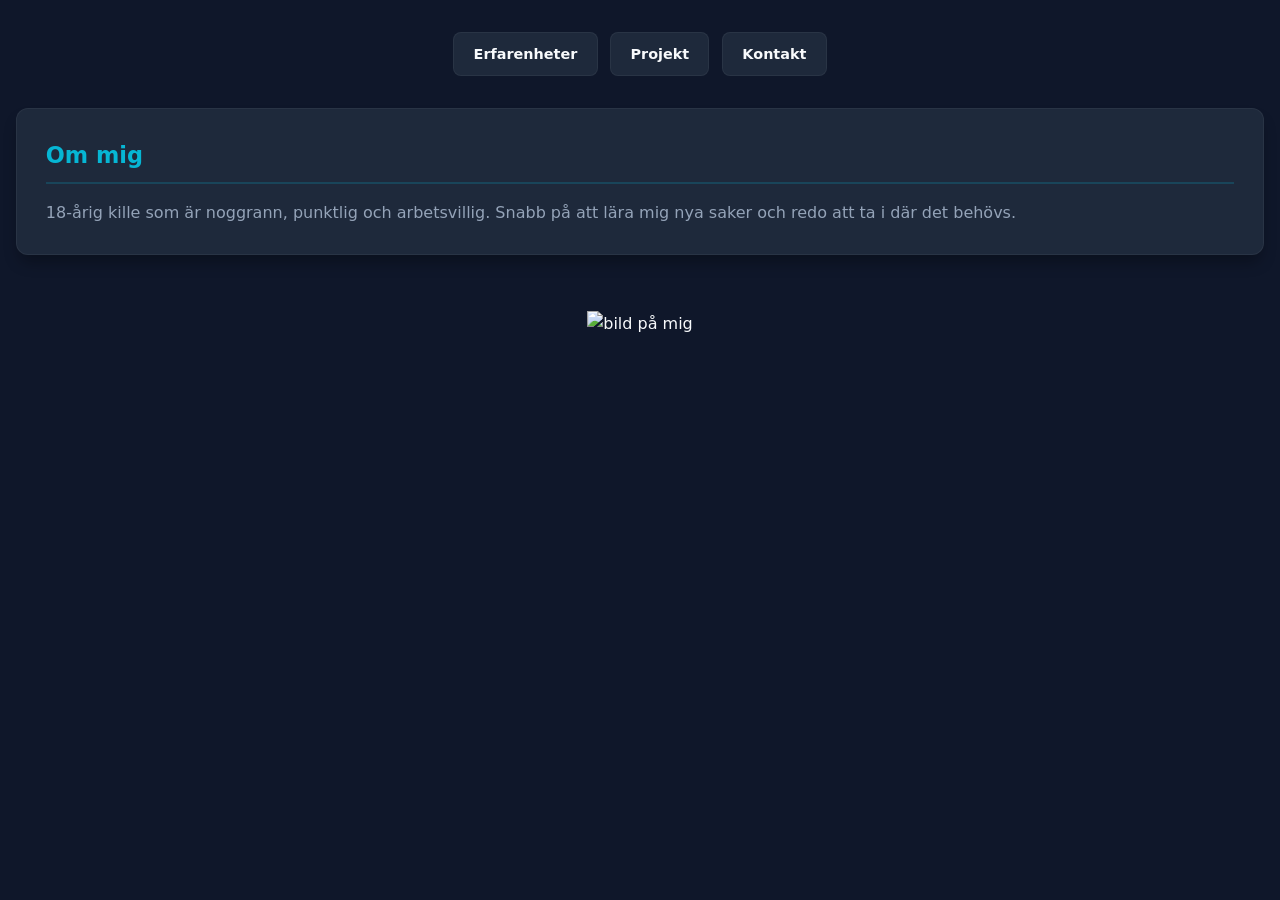
==== About.html @ 29f2b47a "ver 1" ====
<!DOCTYPE html>
<html lang="en">
<head>
    <meta charset="UTF-8">
    <meta name="viewport" content="width=device-width, initial-scale=1.0">
    <title>Document</title>
    <link rel="stylesheet" href="style.css">
</head>
<body>
    <nav aria-label="Huvudmeny">  
        <a href="Experience.html">Erfarenheter</a>
        <a href="projects.html">Projekt</a>
        <a href="Kontakt.html">Kontakt</a>
    </nav>
    <section id="about" class="card">
        <h2>Om mig</h2>
        <p>
            18-årig kille som är noggrann, punktlig och arbetsvillig. Snabb på att lära mig nya saker och redo att ta i där det behövs.
        </p>
    </section>
    <footer>
        <img src="https://encrypted-tbn0.gstatic.com/images?q=tbn:ANd9GcSdWD_nlyW0B6y4Y80ejF0lXWvdznfrvufD2nyKp3Xp0Q&s=10" alt="bild på mig">
    </footer>
</body>
</html>
---- style.css ----
:root {
    --bg-color: #0f172a;       
    --card-bg: #1e293b;        
    --text-primary: #f8fafc;   
    --text-secondary: #94a3b8; 
    --accent: #06b6d4;         
    --accent-hover: #22d3ee;   
}

* {
    box-sizing: border-box;
}

body {
    background-color: var(--bg-color);
    color: var(--text-primary);
    font-family: 'Segoe UI', system-ui, -apple-system, sans-serif;
    padding: 2rem 1rem;
    margin: 0;
    line-height: 1.6;
}

#container {
    max-width: 600px;
    margin: 0 auto;
}


header {
    text-align: center;
    margin-bottom: 2rem;
}

header h1 {
    font-size: 2.2rem;
    margin-bottom: 0.3rem;
    color: var(--text-primary);
    letter-spacing: -0.5px;
}

.subtitle {
    color: var(--accent);
    font-weight: 500;
    font-size: 1.1rem;
    margin: 0;
}


nav {
    display: flex;
    justify-content: center;
    gap: 0.8rem;
    flex-wrap: wrap;
    margin-bottom: 2rem;
}

nav a {
    text-decoration: none;
    color: var(--text-primary);
    background-color: var(--card-bg);
    padding: 0.6rem 1.2rem;
    border-radius: 8px;
    font-size: 0.9rem;
    font-weight: 600;
    border: 1px solid rgba(255, 255, 255, 0.05);
    transition: all 0.2s ease;
}

nav a:hover {
    background-color: var(--accent);
    color: #0f172a;
    transform: translateY(-2px);
    box-shadow: 0 4px 12px rgba(6, 182, 212, 0.3);
}


.card {
    background-color: var(--card-bg);
    padding: 1.8rem;
    margin-bottom: 1.5rem;
    border-radius: 12px;
    border: 1px solid rgba(255, 255, 255, 0.05);
    box-shadow: 0 10px 15px -3px rgba(0, 0, 0, 0.3);
}

.card h2 {
    color: var(--accent);
    margin-top: 0;
    margin-bottom: 1rem;
    font-size: 1.4rem;
    text-align: left;
    border-bottom: 2px solid rgba(6, 182, 212, 0.2);
    padding-bottom: 0.5rem;
}

.card p {
    color: var(--text-secondary);
    margin: 0;
}


.experience-list {
    list-style: none;
    padding: 0;
    margin: 0;
}

.experience-list li {
    color: var(--text-secondary);
    margin-bottom: 1rem;
    padding-left: 1rem;
    border-left: 3px solid var(--accent);
}

.experience-list li:last-child {
    margin-bottom: 0;
}

.experience-list strong {
    color: var(--text-primary);
}


.btn {
    display: inline-block;
    background-color: var(--accent);
    color: #0f172a;
    text-decoration: none;
    padding: 0.8rem 1.5rem;
    border-radius: 8px;
    font-weight: 700;
    transition: all 0.2s ease;
    border: none;
}

.btn:hover {
    background-color: var(--accent-hover);
    transform: translateY(-2px);
    box-shadow: 0 4px 12px rgba(34, 211, 238, 0.4);
}

footer {
    text-align: center;
    margin-top: 2.5rem;
    padding-top: 1rem;
}

footer p {
    color: var(--text-secondary);
    font-size: 0.9rem;
    margin: 0.4rem 0;
}
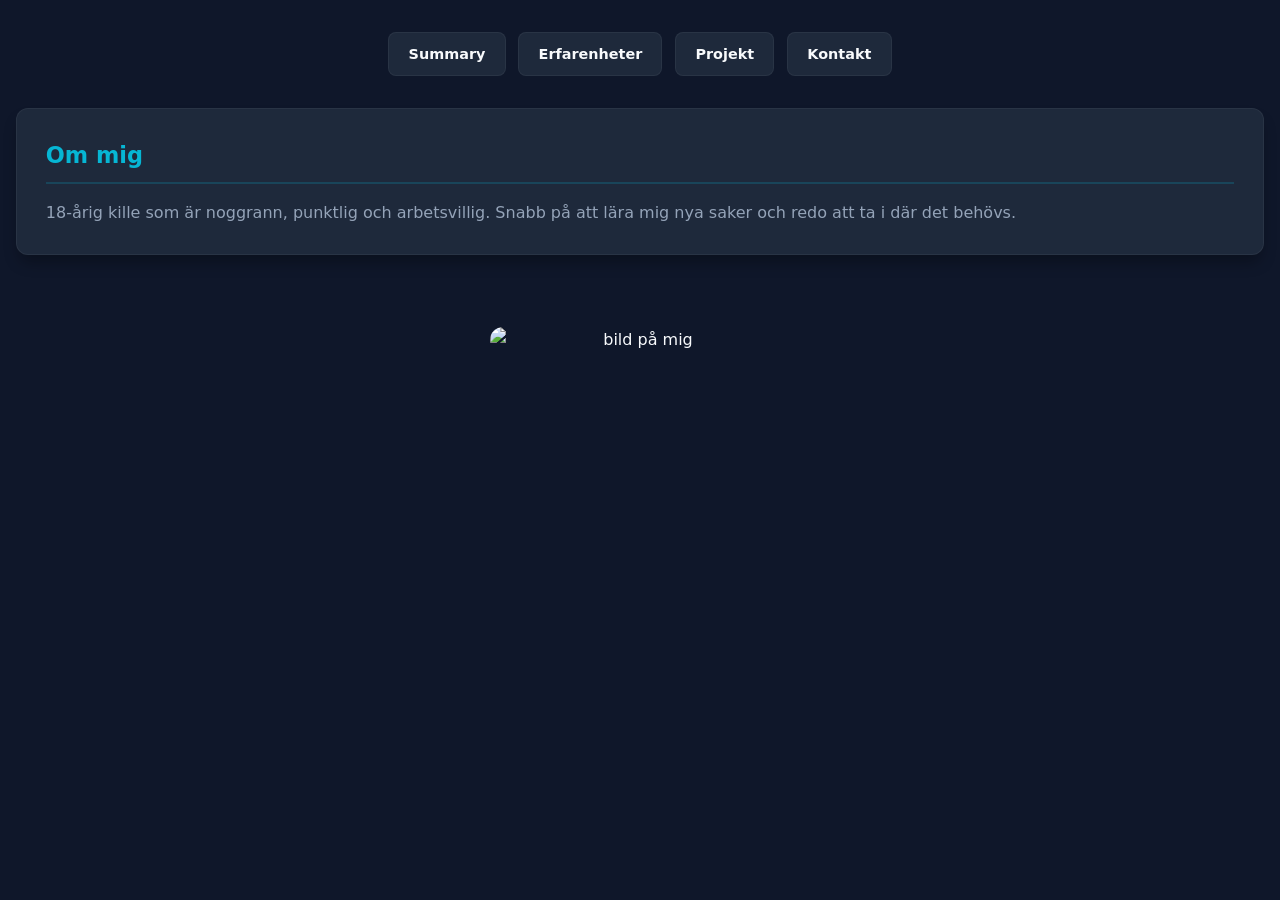
==== commit 4a20fb30: "css och ny nav för summary" ====
--- a/About.html
+++ b/About.html
@@ -8,6 +8,7 @@
 </head>
 <body>
     <nav aria-label="Huvudmeny">  
+        <a href="index.html">Summary</a>
         <a href="Experience.html">Erfarenheter</a>
         <a href="projects.html">Projekt</a>
         <a href="Kontakt.html">Kontakt</a>
--- a/style.css
+++ b/style.css
@@ -149,4 +149,39 @@
     color: var(--text-secondary);
     font-size: 0.9rem;
     margin: 0.4rem 0;
+}
+
+img {
+    max-width: 100%;
+    height: auto;
+    border-radius: 15px;
+    display: block;
+    margin: 1rem auto;
+}
+
+
+footer img {
+    max-width: 300px;
+    max-height: 300px;
+    object-fit: cover;
+}
+
+footer.Jobb {
+    display: flex;
+    justify-content: center;
+    gap: 1rem;
+    flex-wrap: wrap;
+}
+
+footer.Jobb img {
+    width: 120px;
+    height: 90px;
+    object-fit: cover;
+}
+.card footer.Jobb img {
+    width: 300px;       
+    height: 300px;      
+    object-fit: cover;  
+    border-radius: 8px; 
+    margin: 0;          
 }
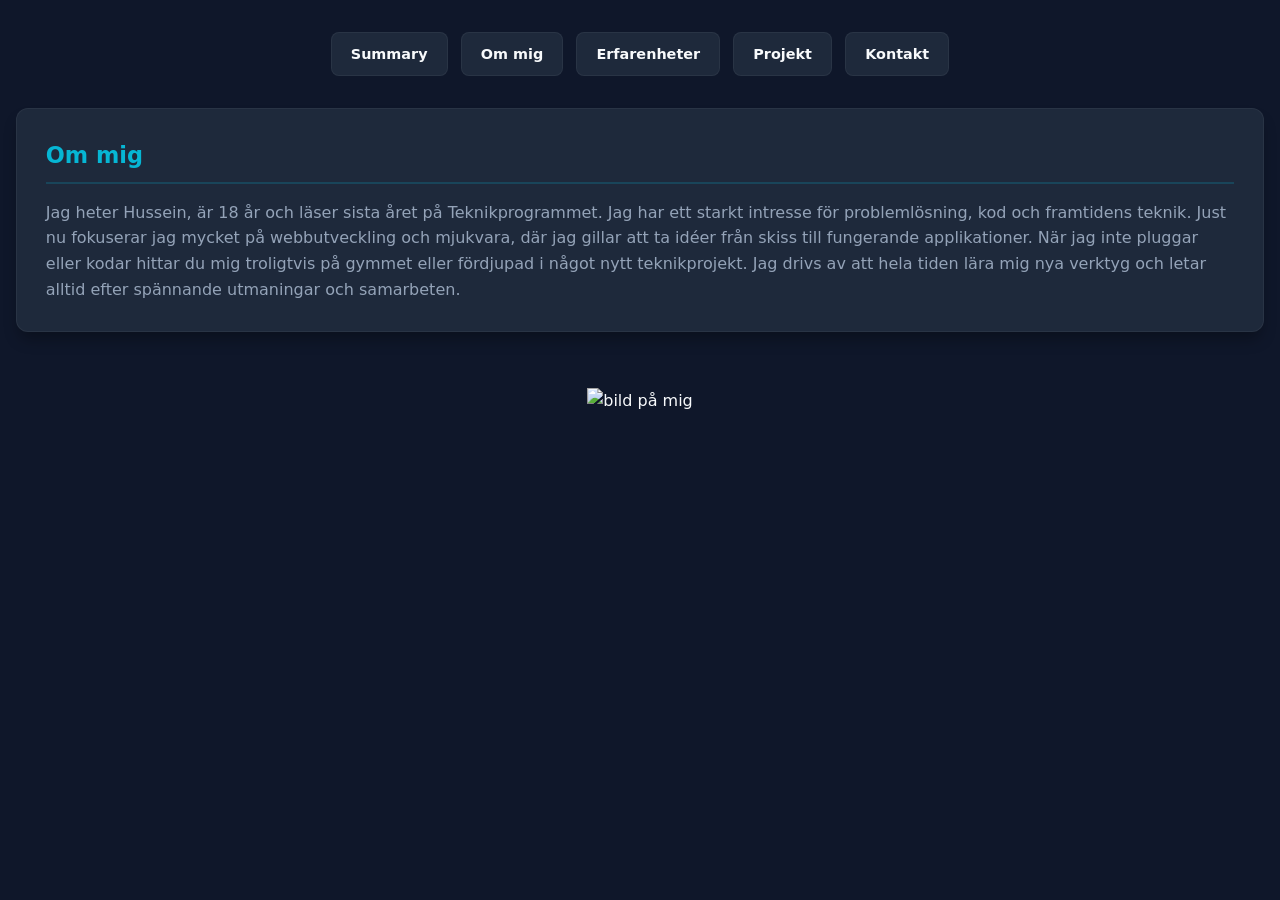
==== commit f49e956e: "css och nav" ====
--- a/About.html
+++ b/About.html
@@ -8,7 +8,8 @@
 </head>
 <body>
     <nav aria-label="Huvudmeny">  
-        <a href="index.html">Summary</a>
+        <a href="index.html" class="active">Summary</a>
+        <a href="About.html">Om mig</a> 
         <a href="Experience.html">Erfarenheter</a>
         <a href="projects.html">Projekt</a>
         <a href="Kontakt.html">Kontakt</a>
@@ -16,7 +17,11 @@
     <section id="about" class="card">
         <h2>Om mig</h2>
         <p>
-            18-årig kille som är noggrann, punktlig och arbetsvillig. Snabb på att lära mig nya saker och redo att ta i där det behövs.
+            Jag heter Hussein, är 18 år och läser sista året på Teknikprogrammet. Jag har ett starkt intresse för problemlösning, kod och framtidens teknik.
+
+Just nu fokuserar jag mycket på webbutveckling och mjukvara, där jag gillar att ta idéer från skiss till fungerande applikationer. När jag inte pluggar eller kodar hittar du mig troligtvis på gymmet eller fördjupad i något nytt teknikprojekt.
+
+Jag drivs av att hela tiden lära mig nya verktyg och letar alltid efter spännande utmaningar och samarbeten.
         </p>
     </section>
     <footer>
--- a/style.css
+++ b/style.css
@@ -150,38 +150,18 @@
     font-size: 0.9rem;
     margin: 0.4rem 0;
 }
-
-img {
-    max-width: 100%;
-    height: auto;
-    border-radius: 15px;
-    display: block;
-    margin: 1rem auto;
+nav a:focus, .btn:focus {
+    outline: 2px solid var(--accent);
 }
 
-
-footer img {
-    max-width: 300px;
-    max-height: 300px;
-    object-fit: cover;
+main {
+    display: flex;
+    flex-direction: column;
+    gap: 1.5rem;
 }
 
-footer.Jobb {
-    display: flex;
-    justify-content: center;
-    gap: 1rem;
-    flex-wrap: wrap;
-}
-
-footer.Jobb img {
-    width: 120px;
-    height: 90px;
-    object-fit: cover;
-}
-.card footer.Jobb img {
-    width: 300px;       
-    height: 300px;      
-    object-fit: cover;  
-    border-radius: 8px; 
-    margin: 0;          
+@media (min-width: 650px) {
+    #container { 
+        max-width: 800px; 
+    }
 }
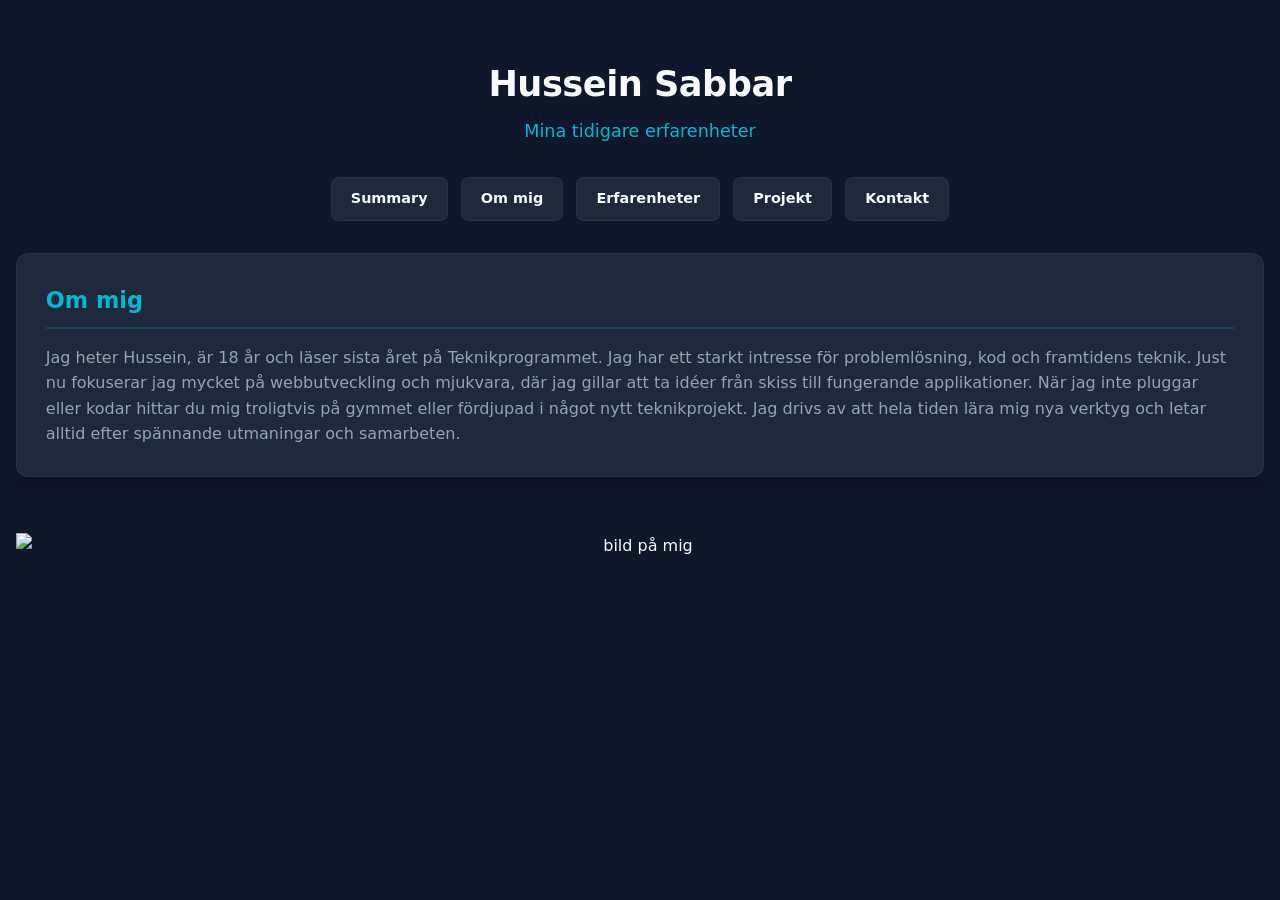
==== commit 27d95988: "la till så att allt är likadant nästa gång vill jag förenkla min kod jag har skrivit för mycket i cs" ====
--- a/About.html
+++ b/About.html
@@ -1,5 +1,5 @@
 <!DOCTYPE html>
-<html lang="en">
+<html lang="sv">
 <head>
     <meta charset="UTF-8">
     <meta name="viewport" content="width=device-width, initial-scale=1.0">
@@ -7,6 +7,10 @@
     <link rel="stylesheet" href="style.css">
 </head>
 <body>
+    <header>
+        <h1>Hussein Sabbar</h1>
+        <p class="subtitle">Mina tidigare erfarenheter</p>
+    </header>
     <nav aria-label="Huvudmeny">  
         <a href="index.html" class="active">Summary</a>
         <a href="About.html">Om mig</a> 
--- a/style.css
+++ b/style.css
@@ -164,4 +164,9 @@
     #container { 
         max-width: 800px; 
     }
+}
+img {
+    max-width: 100%;
+    height: auto;
+    display: block;
 }
